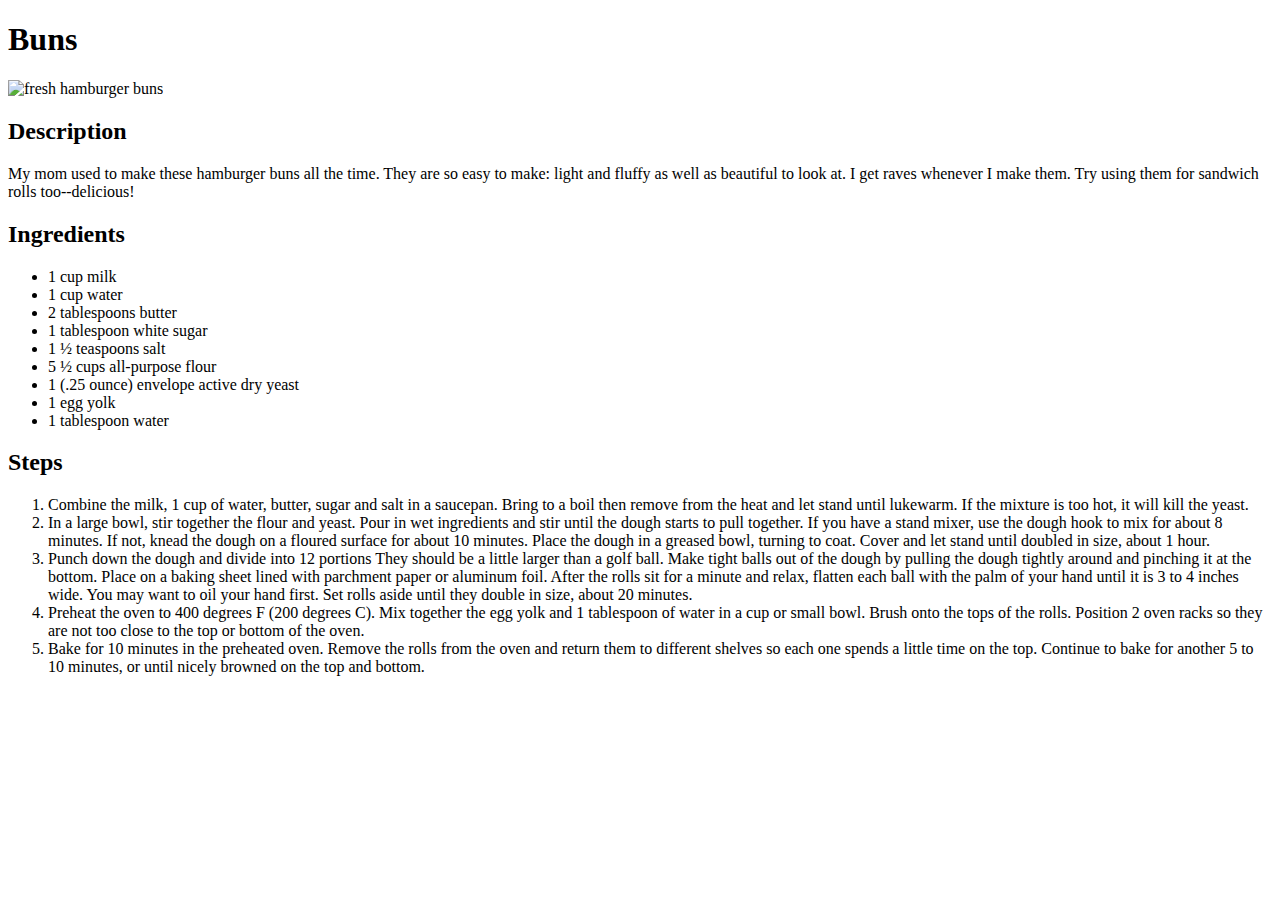
==== recipes/buns.html @ cbb2f5d9 "Add buns recipe page" ====
<!DOCTYPE html>
<html lang="en">
<head>
    <meta charset="UTF-8">
    <meta name="viewport" content="width=device-width, initial-scale=1.0">
    <title>Document</title>
</head>
<body>
    <h1>Buns</h1>

    <img src="https://www.allrecipes.com/thmb/cPjxWAmp-kUJiOniH5jfPGub7ug=/750x0/filters:no_upscale():max_bytes(150000):strip_icc():format(webp)/1073329-belles-hamburger-buns-vrinda-4x3-1-10f86efd183744f0a42d751f7989968a.jpg" alt="fresh hamburger buns">

    <h2>Description</h2>

    <p>My mom used to make these hamburger buns all the time. They are so easy to make: light and fluffy as well as beautiful to look at. I get raves whenever I make them. Try using them for sandwich rolls too--delicious!</p>

    <h2>Ingredients</h2>

    <ul>
        <li>1 cup milk</li>
        <li>1 cup water</li>
        <li>2 tablespoons butter</li>
        <li>1 tablespoon white sugar</li>
        <li>1 ½ teaspoons salt</li>
        <li>5 ½ cups all-purpose flour</li>
        <li>1 (.25 ounce) envelope active dry yeast</li>
        <li>1 egg yolk</li>
        <li>1 tablespoon water</li>
    </ul>
    
    <h2>Steps</h2>

    <ol>
        <li>Combine the milk, 1 cup of water, butter, sugar and salt in a saucepan. Bring to a boil then remove from the heat and let stand until lukewarm. If the mixture is too hot, it will kill the yeast.</li>
        <li>In a large bowl, stir together the flour and yeast. Pour in wet ingredients and stir until the dough starts to pull together. If you have a stand mixer, use the dough hook to mix for about 8 minutes. If not, knead the dough on a floured surface for about 10 minutes. Place the dough in a greased bowl, turning to coat. Cover and let stand until doubled in size, about 1 hour.</li>
        <li>Punch down the dough and divide into 12 portions They should be a little larger than a golf ball. Make tight balls out of the dough by pulling the dough tightly around and pinching it at the bottom. Place on a baking sheet lined with parchment paper or aluminum foil. After the rolls sit for a minute and relax, flatten each ball with the palm of your hand until it is 3 to 4 inches wide. You may want to oil your hand first. Set rolls aside until they double in size, about 20 minutes.</li>
        <li>Preheat the oven to 400 degrees F (200 degrees C). Mix together the egg yolk and 1 tablespoon of water in a cup or small bowl. Brush onto the tops of the rolls. Position 2 oven racks so they are not too close to the top or bottom of the oven.</li>
        <li>Bake for 10 minutes in the preheated oven. Remove the rolls from the oven and return them to different shelves so each one spends a little time on the top. Continue to bake for another 5 to 10 minutes, or until nicely browned on the top and bottom.</li>
    </ol>

</body>
</html>
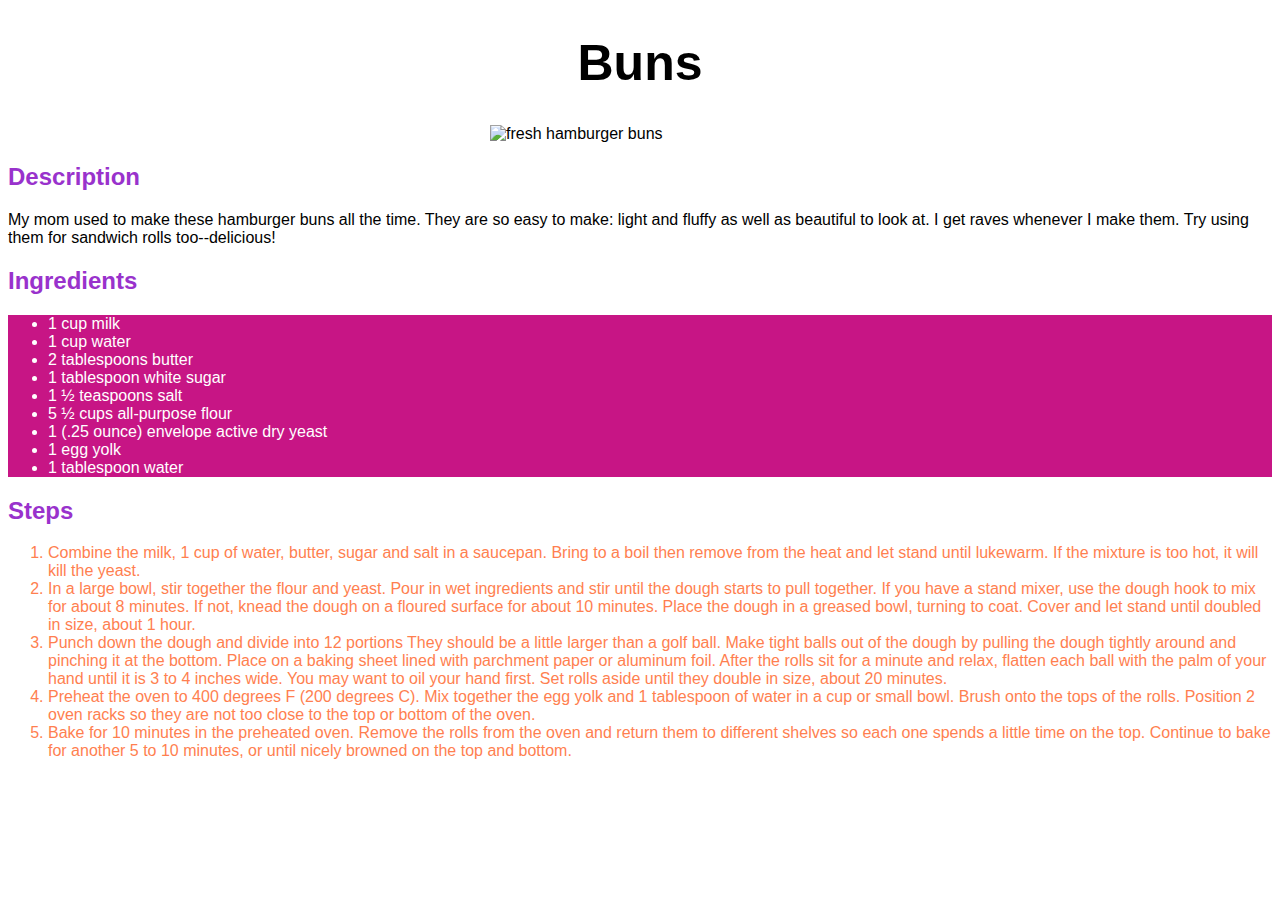
==== commit 4dbaf9e9: "Add CSS styling" ====
--- a/recipes/buns.html
+++ b/recipes/buns.html
@@ -4,6 +4,7 @@
     <meta charset="UTF-8">
     <meta name="viewport" content="width=device-width, initial-scale=1.0">
     <title>Document</title>
+    <link rel="stylesheet" href="../styles.css">
 </head>
 <body>
     <h1>Buns</h1>
@@ -16,7 +17,7 @@
 
     <h2>Ingredients</h2>
 
-    <ul>
+    <ul class="list">
         <li>1 cup milk</li>
         <li>1 cup water</li>
         <li>2 tablespoons butter</li>
--- a/styles.css
+++ b/styles.css
@@ -0,0 +1,37 @@
+body {
+    font-family: sans-serif;
+}
+
+h1 {
+    text-align: center;
+    font-size: 50px;
+    font-weight: bold;
+}
+
+a {
+    font-size: 22px;
+    font-weight: bold;
+    text-decoration: none;
+}
+
+img {
+    height: auto;
+    width: 300px;
+    display: block;
+    margin-left: auto;
+    margin-right: auto;
+}
+
+h2 {
+    color: darkorchid;
+}
+
+.list {
+    background-color:mediumvioletred;
+    color: white;
+
+}
+
+ol li {
+    color:coral
+}